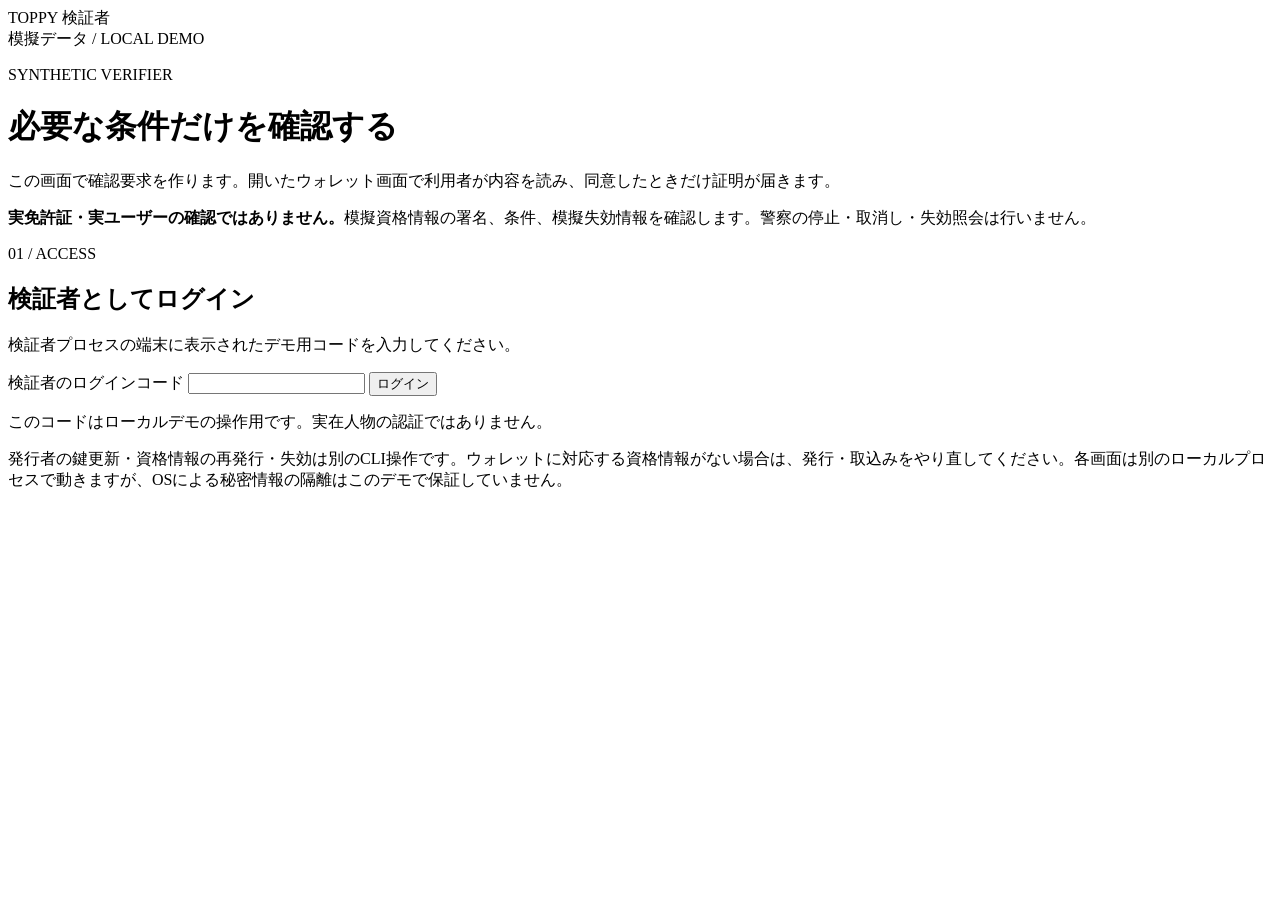
==== split_web/verifier.html @ 84283c38 "feat(web): connect separate wallet and verifier screens" ====
<!doctype html>
<html lang="ja">
<head>
  <meta charset="utf-8">
  <meta name="viewport" content="width=device-width, initial-scale=1">
  <title>検証者 | 分離ウォレットデモ</title>
  <link rel="stylesheet" href="/style.css">
  <script src="/verifier.js" defer></script>
</head>
<body>
  <header><div class="brand">TOPPY <span>検証者</span></div><span class="badge">模擬データ / LOCAL DEMO</span></header>
  <main>
    <p class="eyebrow">SYNTHETIC VERIFIER</p>
    <h1>必要な条件だけを確認する</h1>
    <p class="lead">この画面で確認要求を作ります。開いたウォレット画面で利用者が内容を読み、同意したときだけ証明が届きます。</p>
    <aside class="notice"><strong>実免許証・実ユーザーの確認ではありません。</strong>模擬資格情報の署名、条件、模擬失効情報を確認します。警察の停止・取消し・失効照会は行いません。</aside>
    <p id="message" class="message" role="status" aria-live="polite"></p>

    <section id="login-panel" class="card">
      <p class="eyebrow">01 / ACCESS</p><h2>検証者としてログイン</h2>
      <p>検証者プロセスの端末に表示されたデモ用コードを入力してください。</p>
      <form id="login-form">
        <label for="login-code">検証者のログインコード</label>
        <input id="login-code" type="password" maxlength="64" autocomplete="off" spellcheck="false" required>
        <button type="submit">ログイン</button>
      </form>
      <p class="muted">このコードはローカルデモの操作用です。実在人物の認証ではありません。</p>
    </section>

    <section id="work-panel" class="card" hidden>
      <div class="card-top"><p class="eyebrow">02 / REQUEST</p><button id="logout" class="text-button" type="button">ログアウト</button></div>
      <h2>確認要求を作る</h2>
      <p>発行鍵を選ぶと、その鍵に結び付いた模擬資格情報の条件を要求します。旧鍵が併存中なら、その資格情報も選べます。要求を作る直前に鍵の一覧を更新します。</p>
      <label for="key-id">発行鍵</label><select id="key-id"></select>
      <p class="muted">利用予定日: <strong id="service-day"></strong>。公開状態の更新後は新しい要求が必要です。</p>
      <div class="actions"><button id="new-request" type="button" disabled>要求を作ってウォレットを開く</button><button id="refresh-keys" class="secondary" type="button">鍵一覧を更新</button></div>

      <div id="request-panel" hidden>
        <hr><h3>ウォレットの確認待ち</h3>
        <dl class="details">
          <div><dt>要求ID</dt><dd id="request-id"></dd></div>
          <div><dt>相手</dt><dd id="audience"></dd></div>
          <div><dt>利用予定日</dt><dd id="request-day"></dd></div>
          <div><dt>有効期限</dt><dd id="request-expires"></dd></div>
        </dl>
        <p class="muted">ウォレット画面で要求を確認してください。同意しなければ証明は送られません。ポップアップが閉じた場合は、新しい要求を作ってください。</p>
      </div>

      <div id="result-panel" hidden tabindex="-1">
        <hr><h3 id="result-title"></h3><p id="result-description"></p>
        <p id="result-limits" class="muted"></p>
      </div>
    </section>
    <footer>発行者の鍵更新・資格情報の再発行・失効は別のCLI操作です。ウォレットに対応する資格情報がない場合は、発行・取込みをやり直してください。各画面は別のローカルプロセスで動きますが、OSによる秘密情報の隔離はこのデモで保証していません。</footer>
  </main>
</body>
</html>
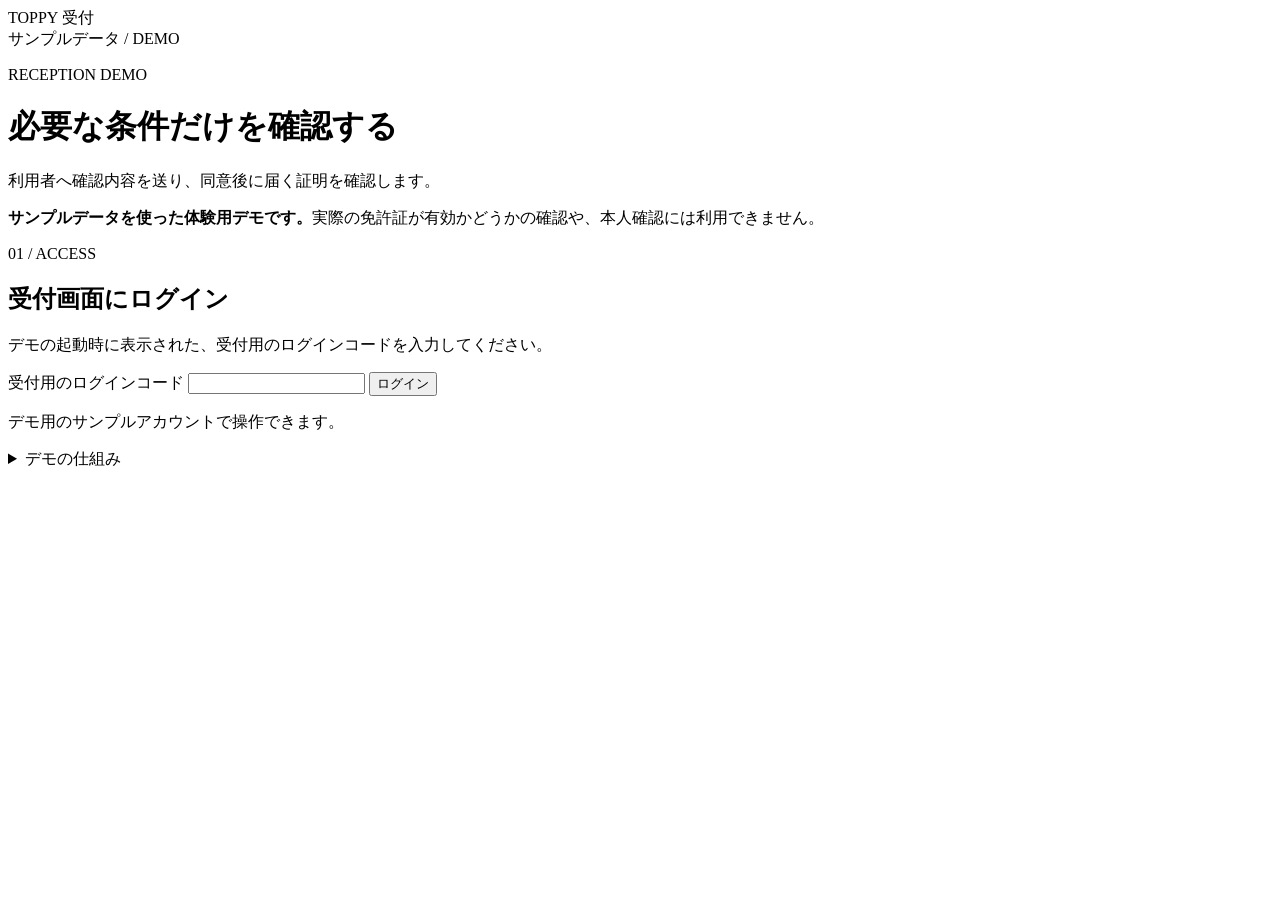
==== commit d684c171: "fix(ui): clarify Japanese confirmation and sharing copy" ====
--- a/split_web/verifier.html
+++ b/split_web/verifier.html
@@ -3,47 +3,51 @@
 <head>
   <meta charset="utf-8">
   <meta name="viewport" content="width=device-width, initial-scale=1">
-  <title>検証者 | 分離ウォレットデモ</title>
+  <title>受付 | 条件確認デモ</title>
   <link rel="stylesheet" href="/style.css">
   <script src="/verifier.js" defer></script>
 </head>
 <body>
-  <header><div class="brand">TOPPY <span>検証者</span></div><span class="badge">模擬データ / LOCAL DEMO</span></header>
+  <header><div class="brand">TOPPY <span>受付</span></div><span class="badge">サンプルデータ / DEMO</span></header>
   <main>
-    <p class="eyebrow">SYNTHETIC VERIFIER</p>
+    <p class="eyebrow">RECEPTION DEMO</p>
     <h1>必要な条件だけを確認する</h1>
-    <p class="lead">この画面で確認要求を作ります。開いたウォレット画面で利用者が内容を読み、同意したときだけ証明が届きます。</p>
-    <aside class="notice"><strong>実免許証・実ユーザーの確認ではありません。</strong>模擬資格情報の署名、条件、模擬失効情報を確認します。警察の停止・取消し・失効照会は行いません。</aside>
+    <p class="lead">利用者へ確認内容を送り、同意後に届く証明を確認します。</p>
+    <aside class="notice"><strong>サンプルデータを使った体験用デモです。</strong>実際の免許証が有効かどうかの確認や、本人確認には利用できません。</aside>
     <p id="message" class="message" role="status" aria-live="polite"></p>
 
     <section id="login-panel" class="card">
-      <p class="eyebrow">01 / ACCESS</p><h2>検証者としてログイン</h2>
-      <p>検証者プロセスの端末に表示されたデモ用コードを入力してください。</p>
+      <p class="eyebrow">01 / ACCESS</p><h2>受付画面にログイン</h2>
+      <p>デモの起動時に表示された、受付用のログインコードを入力してください。</p>
       <form id="login-form">
-        <label for="login-code">検証者のログインコード</label>
+        <label for="login-code">受付用のログインコード</label>
         <input id="login-code" type="password" maxlength="64" autocomplete="off" spellcheck="false" required>
         <button type="submit">ログイン</button>
       </form>
-      <p class="muted">このコードはローカルデモの操作用です。実在人物の認証ではありません。</p>
+      <p class="muted">デモ用のサンプルアカウントで操作できます。</p>
     </section>
 
     <section id="work-panel" class="card" hidden>
       <div class="card-top"><p class="eyebrow">02 / REQUEST</p><button id="logout" class="text-button" type="button">ログアウト</button></div>
-      <h2>確認要求を作る</h2>
-      <p>発行鍵を選ぶと、その鍵に結び付いた模擬資格情報の条件を要求します。旧鍵が併存中なら、その資格情報も選べます。要求を作る直前に鍵の一覧を更新します。</p>
-      <label for="key-id">発行鍵</label><select id="key-id"></select>
-      <p class="muted">利用予定日: <strong id="service-day"></strong>。公開状態の更新後は新しい要求が必要です。</p>
-      <div class="actions"><button id="new-request" type="button" disabled>要求を作ってウォレットを開く</button><button id="refresh-keys" class="secondary" type="button">鍵一覧を更新</button></div>
+      <h2>条件の確認を始める</h2>
+      <p>利用予定日の条件をウォレットで確認してもらいます。</p>
+      <p class="muted">利用予定日: <strong id="service-day"></strong>（デモ用の日付）</p>
+      <details><summary>デモの設定</summary>
+        <p class="muted">通常は現在の鍵を使います。更新前の鍵の動作も、この設定で試せます。</p>
+        <label for="key-id">サンプルデータの発行鍵</label><select id="key-id"></select>
+        <button id="refresh-keys" class="secondary" type="button">鍵一覧を更新</button>
+      </details>
+      <div class="actions"><button id="new-request" type="button" disabled>ウォレットを開いて確認する</button></div>
 
       <div id="request-panel" hidden>
-        <hr><h3>ウォレットの確認待ち</h3>
+        <hr><h3>ウォレットでの操作を待っています</h3>
         <dl class="details">
-          <div><dt>要求ID</dt><dd id="request-id"></dd></div>
+          <div><dt>確認ID</dt><dd id="request-id"></dd></div>
           <div><dt>相手</dt><dd id="audience"></dd></div>
           <div><dt>利用予定日</dt><dd id="request-day"></dd></div>
-          <div><dt>有効期限</dt><dd id="request-expires"></dd></div>
+          <div><dt>操作の期限</dt><dd id="request-expires"></dd></div>
         </dl>
-        <p class="muted">ウォレット画面で要求を確認してください。同意しなければ証明は送られません。ポップアップが閉じた場合は、新しい要求を作ってください。</p>
+        <p class="muted">ウォレット画面で内容を確認し、共有するかを選んでください。画面を閉じた場合は、この画面からもう一度始められます。</p>
       </div>
 
       <div id="result-panel" hidden tabindex="-1">
@@ -51,7 +55,7 @@
         <p id="result-limits" class="muted"></p>
       </div>
     </section>
-    <footer>発行者の鍵更新・資格情報の再発行・失効は別のCLI操作です。ウォレットに対応する資格情報がない場合は、発行・取込みをやり直してください。各画面は別のローカルプロセスで動きますが、OSによる秘密情報の隔離はこのデモで保証していません。</footer>
+    <footer><details><summary>デモの仕組み</summary><p>受付とウォレットは、お使いのパソコン内の別々のプログラムで動作します。保存情報をOSで隔離する構成は含みません。発行鍵やサンプルデータの更新は、起動手順に沿って別途行います。</p></details></footer>
   </main>
 </body>
 </html>
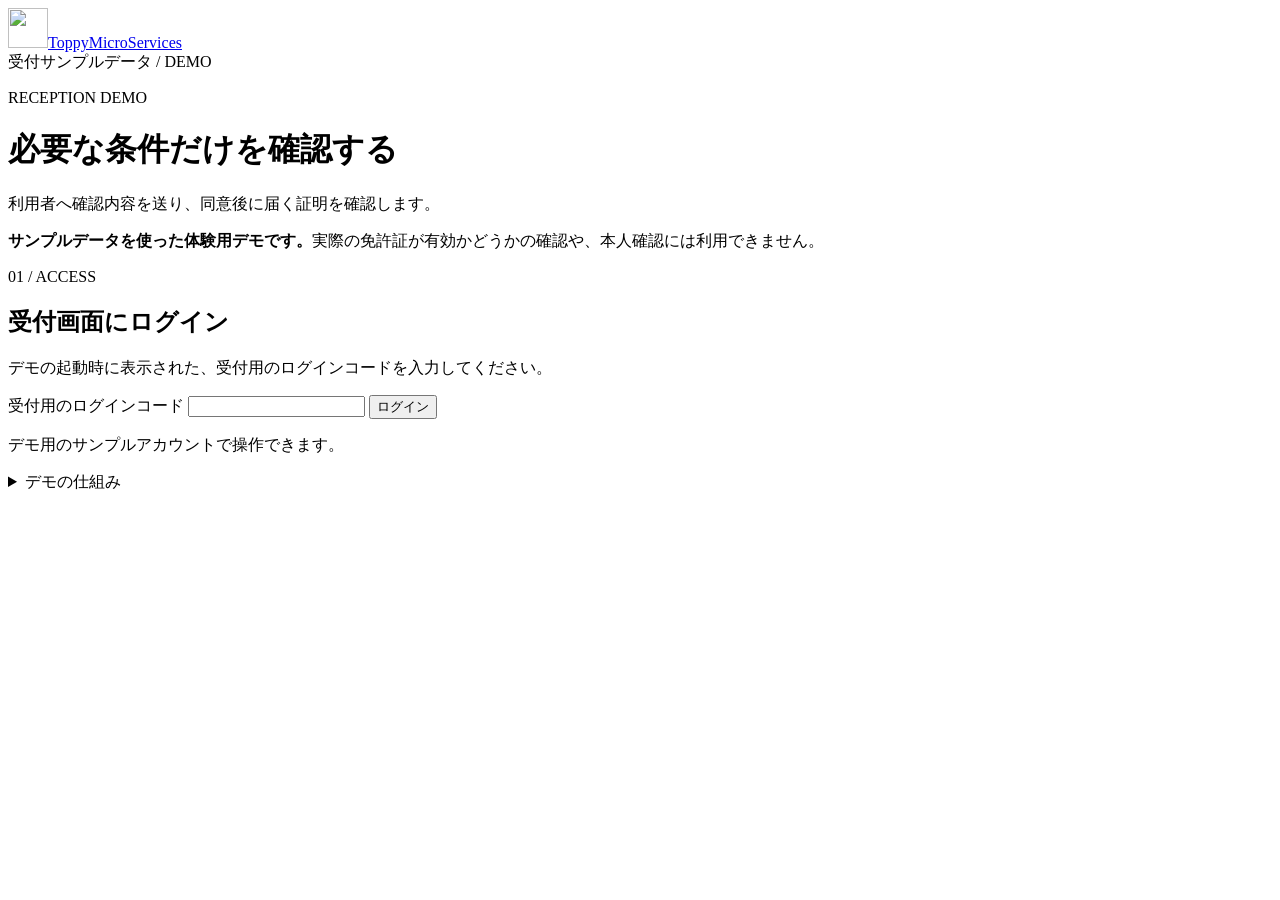
==== commit 03ac0552: "fix(ui): unify Toppy branding and Wallet labels" ====
--- a/split_web/verifier.html
+++ b/split_web/verifier.html
@@ -4,11 +4,12 @@
   <meta charset="utf-8">
   <meta name="viewport" content="width=device-width, initial-scale=1">
   <title>受付 | 条件確認デモ</title>
+  <link rel="stylesheet" href="/brand.css">
   <link rel="stylesheet" href="/style.css">
   <script src="/verifier.js" defer></script>
 </head>
 <body>
-  <header><div class="brand">TOPPY <span>受付</span></div><span class="badge">サンプルデータ / DEMO</span></header>
+  <header><a class="brand" href="/" aria-label="ToppyMicroServices"><img class="brand-logo" src="/toppy-logo.png" alt="" width="40" height="40"><span>ToppyMicroServices</span></a><div class="header-meta"><span class="page-role">受付</span><span class="badge">サンプルデータ / DEMO</span></div></header>
   <main>
     <p class="eyebrow">RECEPTION DEMO</p>
     <h1>必要な条件だけを確認する</h1>
@@ -30,24 +31,24 @@
     <section id="work-panel" class="card" hidden>
       <div class="card-top"><p class="eyebrow">02 / REQUEST</p><button id="logout" class="text-button" type="button">ログアウト</button></div>
       <h2>条件の確認を始める</h2>
-      <p>利用予定日の条件をウォレットで確認してもらいます。</p>
+      <p>利用予定日の条件を Wallet で確認してもらいます。</p>
       <p class="muted">利用予定日: <strong id="service-day"></strong>（デモ用の日付）</p>
       <details><summary>デモの設定</summary>
         <p class="muted">通常は現在の鍵を使います。更新前の鍵の動作も、この設定で試せます。</p>
         <label for="key-id">サンプルデータの発行鍵</label><select id="key-id"></select>
         <button id="refresh-keys" class="secondary" type="button">鍵一覧を更新</button>
       </details>
-      <div class="actions"><button id="new-request" type="button" disabled>ウォレットを開いて確認する</button></div>
+      <div class="actions"><button id="new-request" type="button" disabled>Wallet を開いて確認する</button></div>
 
       <div id="request-panel" hidden>
-        <hr><h3>ウォレットでの操作を待っています</h3>
+        <hr><h3>Wallet での操作を待っています</h3>
         <dl class="details">
           <div><dt>確認ID</dt><dd id="request-id"></dd></div>
           <div><dt>相手</dt><dd id="audience"></dd></div>
           <div><dt>利用予定日</dt><dd id="request-day"></dd></div>
           <div><dt>操作の期限</dt><dd id="request-expires"></dd></div>
         </dl>
-        <p class="muted">ウォレット画面で内容を確認し、共有するかを選んでください。画面を閉じた場合は、この画面からもう一度始められます。</p>
+        <p class="muted">Wallet で内容を確認し、共有するかを選んでください。画面を閉じた場合は、この画面からもう一度始められます。</p>
       </div>
 
       <div id="result-panel" hidden tabindex="-1">
@@ -55,7 +56,7 @@
         <p id="result-limits" class="muted"></p>
       </div>
     </section>
-    <footer><details><summary>デモの仕組み</summary><p>受付とウォレットは、お使いのパソコン内の別々のプログラムで動作します。保存情報をOSで隔離する構成は含みません。発行鍵やサンプルデータの更新は、起動手順に沿って別途行います。</p></details></footer>
+    <footer><details><summary>デモの仕組み</summary><p>受付と Wallet は、お使いのパソコン内の別々のプログラムで動作します。保存情報をOSで隔離する構成は含みません。発行鍵やサンプルデータの更新は、起動手順に沿って別途行います。</p></details></footer>
   </main>
 </body>
 </html>
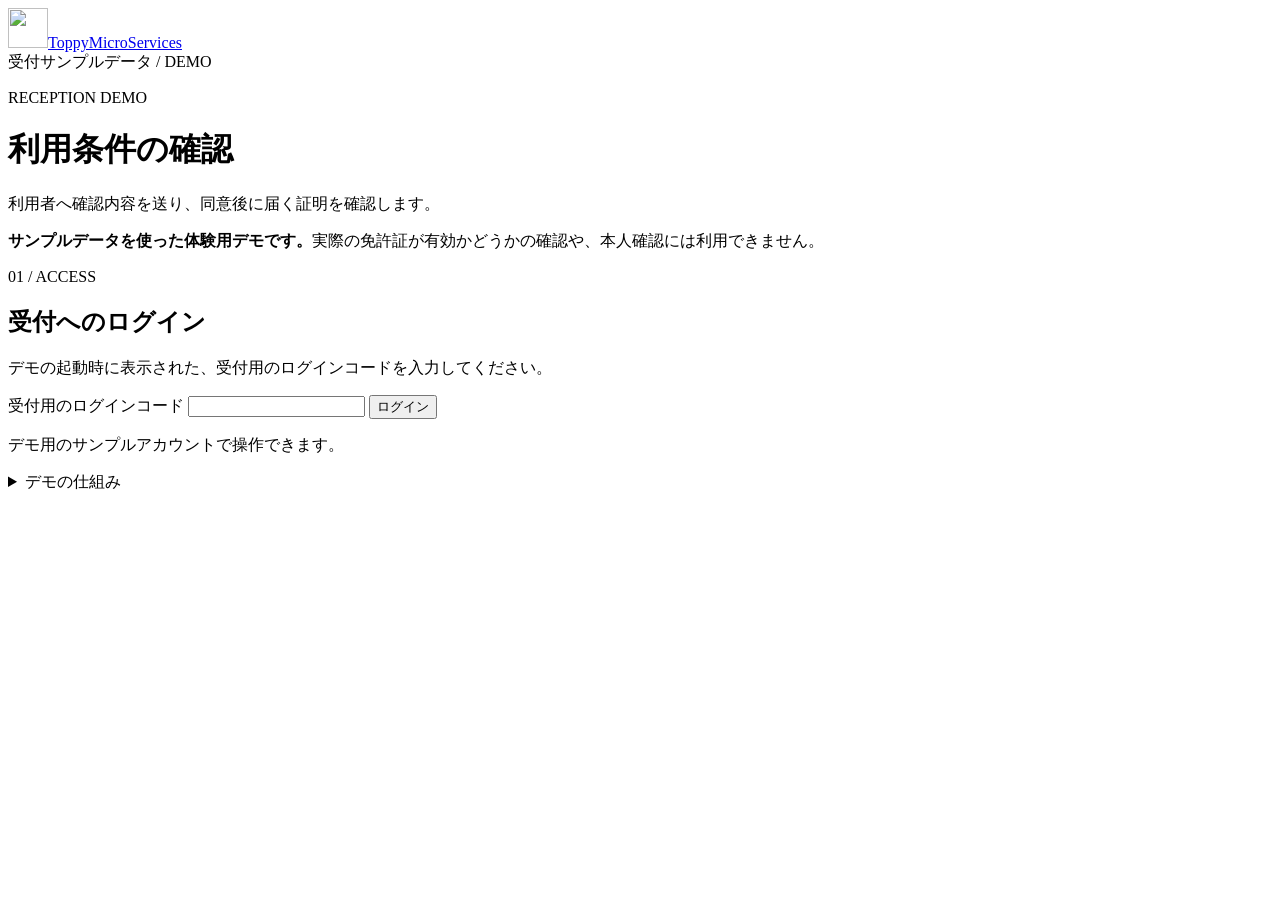
==== commit fbe2796c: "fix(ui): apply scoped copy standards across demo screens" ====
--- a/split_web/verifier.html
+++ b/split_web/verifier.html
@@ -3,7 +3,7 @@
 <head>
   <meta charset="utf-8">
   <meta name="viewport" content="width=device-width, initial-scale=1">
-  <title>受付 | 条件確認デモ</title>
+  <title>受付 | 利用条件の確認</title>
   <link rel="stylesheet" href="/brand.css">
   <link rel="stylesheet" href="/style.css">
   <script src="/verifier.js" defer></script>
@@ -12,13 +12,13 @@
   <header><a class="brand" href="/" aria-label="ToppyMicroServices"><img class="brand-logo" src="/toppy-logo.png" alt="" width="40" height="40"><span>ToppyMicroServices</span></a><div class="header-meta"><span class="page-role">受付</span><span class="badge">サンプルデータ / DEMO</span></div></header>
   <main>
     <p class="eyebrow">RECEPTION DEMO</p>
-    <h1>必要な条件だけを確認する</h1>
+    <h1>利用条件の確認</h1>
     <p class="lead">利用者へ確認内容を送り、同意後に届く証明を確認します。</p>
     <aside class="notice"><strong>サンプルデータを使った体験用デモです。</strong>実際の免許証が有効かどうかの確認や、本人確認には利用できません。</aside>
     <p id="message" class="message" role="status" aria-live="polite"></p>
 
     <section id="login-panel" class="card">
-      <p class="eyebrow">01 / ACCESS</p><h2>受付画面にログイン</h2>
+      <p class="eyebrow">01 / ACCESS</p><h2>受付へのログイン</h2>
       <p>デモの起動時に表示された、受付用のログインコードを入力してください。</p>
       <form id="login-form">
         <label for="login-code">受付用のログインコード</label>
@@ -30,11 +30,11 @@
 
     <section id="work-panel" class="card" hidden>
       <div class="card-top"><p class="eyebrow">02 / REQUEST</p><button id="logout" class="text-button" type="button">ログアウト</button></div>
-      <h2>条件の確認を始める</h2>
-      <p>利用予定日の条件を Wallet で確認してもらいます。</p>
+      <h2>確認内容の送信</h2>
+      <p>運転資格と有効期限の確認内容を Wallet へ送ります。</p>
       <p class="muted">利用予定日: <strong id="service-day"></strong>（デモ用の日付）</p>
       <details><summary>デモの設定</summary>
-        <p class="muted">通常は現在の鍵を使います。更新前の鍵の動作も、この設定で試せます。</p>
+        <p class="muted">通常は現在の発行鍵を使います。更新前の鍵で発行したデータの確認も試せます。</p>
         <label for="key-id">サンプルデータの発行鍵</label><select id="key-id"></select>
         <button id="refresh-keys" class="secondary" type="button">鍵一覧を更新</button>
       </details>
@@ -44,9 +44,9 @@
         <hr><h3>Wallet での操作を待っています</h3>
         <dl class="details">
           <div><dt>確認ID</dt><dd id="request-id"></dd></div>
-          <div><dt>相手</dt><dd id="audience"></dd></div>
+          <div><dt>証明の送信先</dt><dd id="audience"></dd></div>
           <div><dt>利用予定日</dt><dd id="request-day"></dd></div>
-          <div><dt>操作の期限</dt><dd id="request-expires"></dd></div>
+          <div><dt>操作期限</dt><dd id="request-expires"></dd></div>
         </dl>
         <p class="muted">Wallet で内容を確認し、共有するかを選んでください。画面を閉じた場合は、この画面からもう一度始められます。</p>
       </div>
